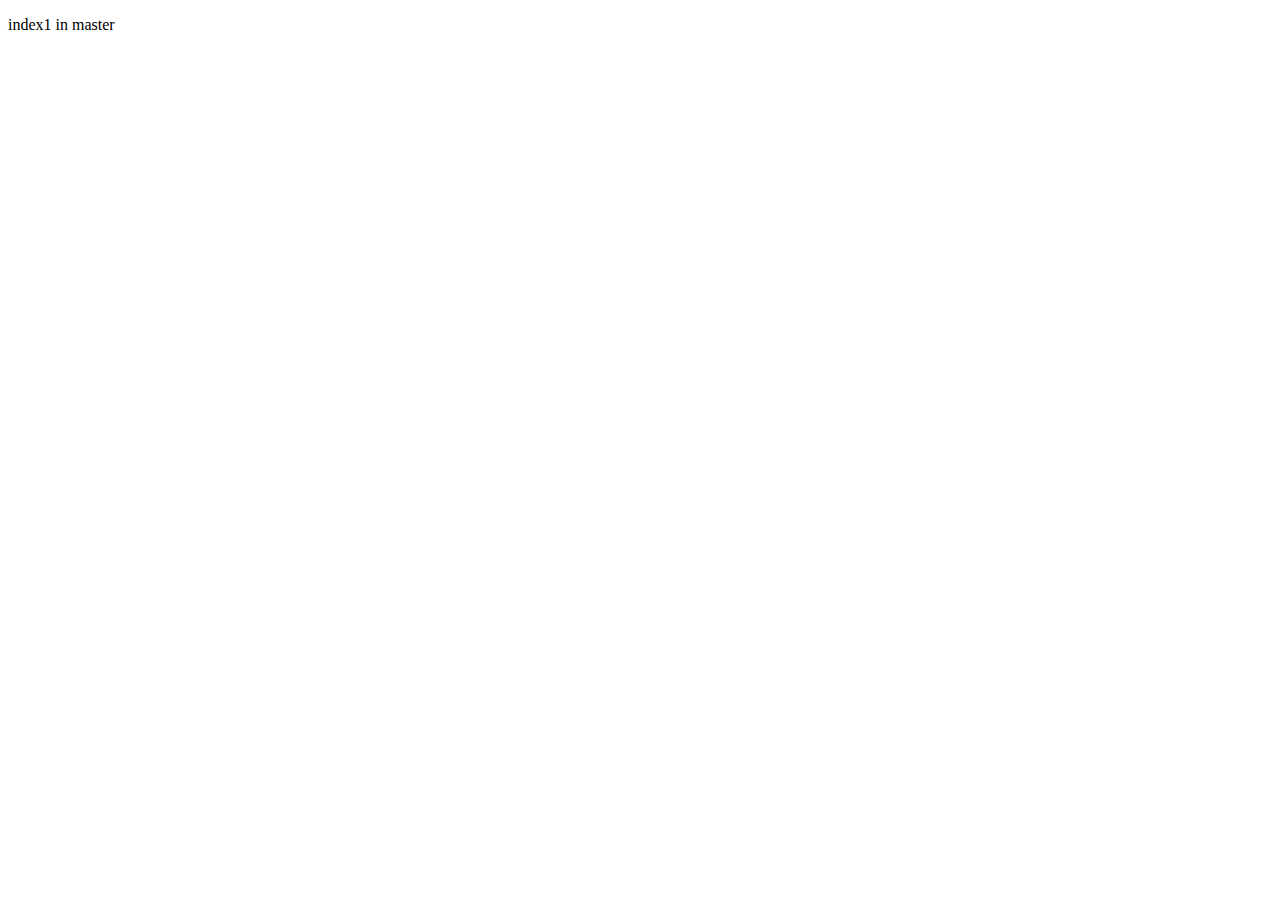
==== index1.html @ dba2704f "init" ====
<!DOCTYPE html>
<html lang="en">
<head>
  <meta charset="UTF-8">
  <meta http-equiv="X-UA-Compatible" content="IE=edge">
  <meta name="viewport" content="width=device-width, initial-scale=1.0">
  <title>Document</title>
</head>
<body>
  <p>index1 in master</p>
</body>
</html>
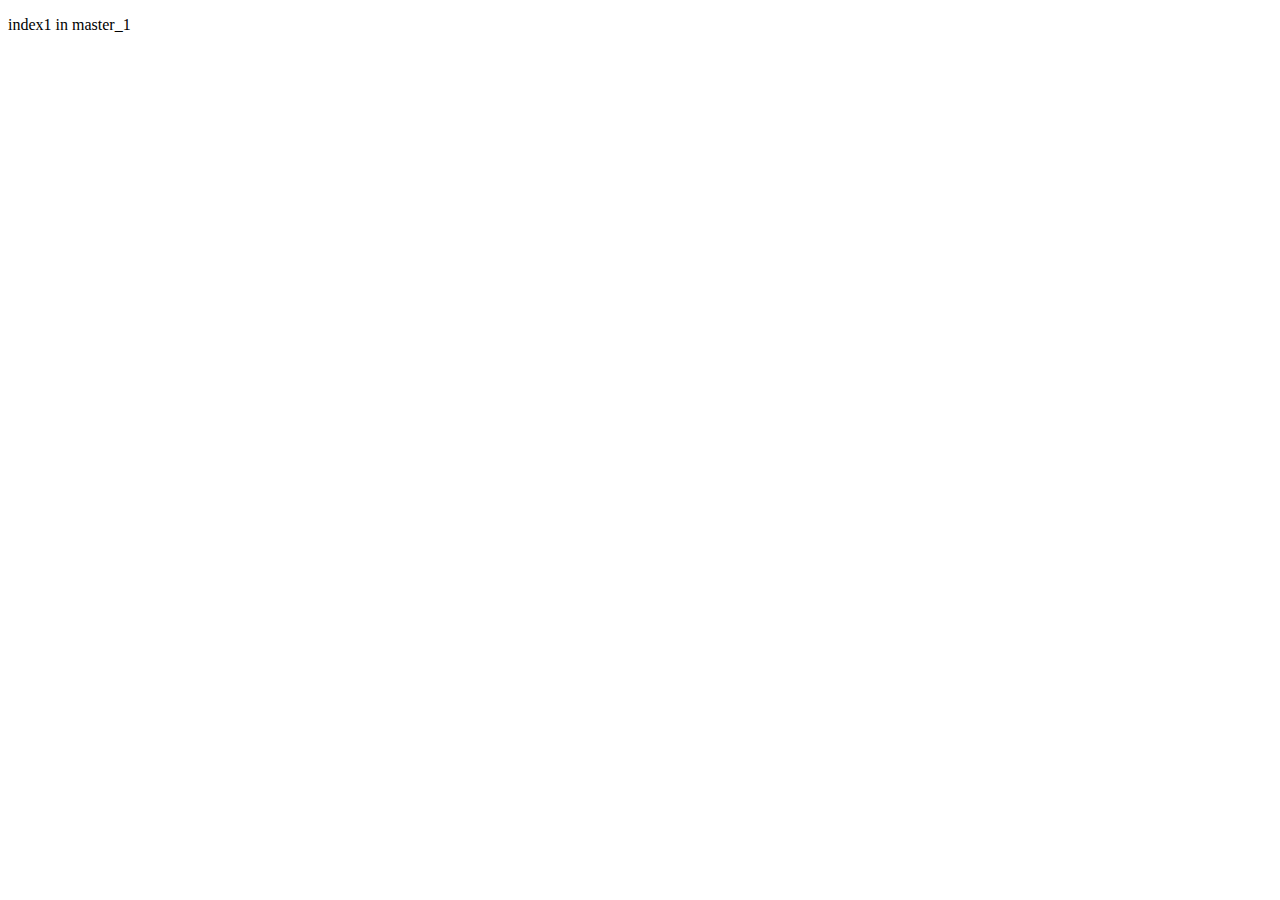
==== commit 5cbf9e13: "i1ma" ====
--- a/index1.html
+++ b/index1.html
@@ -7,6 +7,6 @@
   <title>Document</title>
 </head>
 <body>
-  <p>index1 in master</p>
+  <p>index1 in master_1</p>
 </body>
 </html>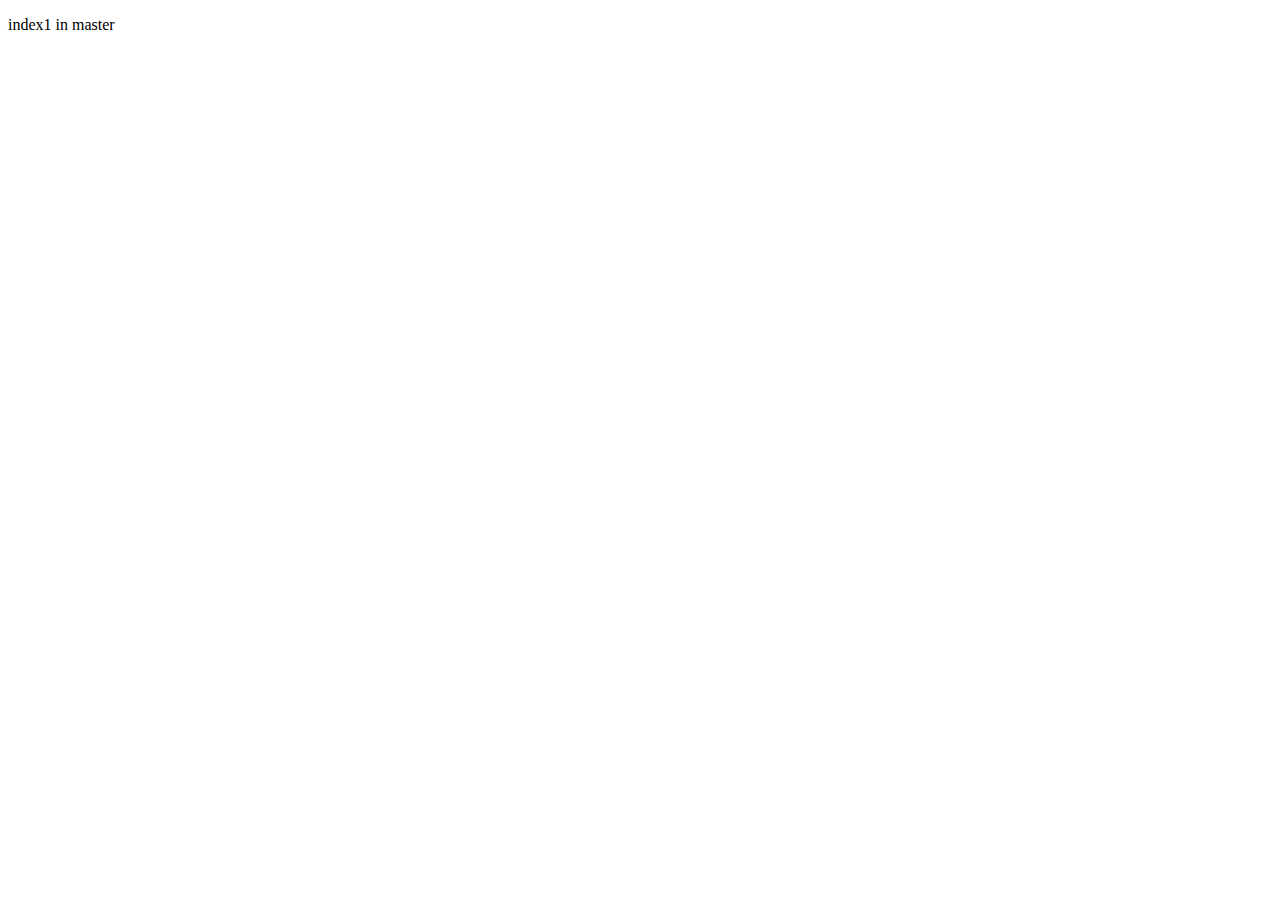
==== commit cf7950f6: "init" ====
--- a/index1.html
+++ b/index1.html
@@ -7,6 +7,6 @@
   <title>Document</title>
 </head>
 <body>
-  <p>index1 in master_1</p>
+  <p>index1 in master</p>
 </body>
 </html>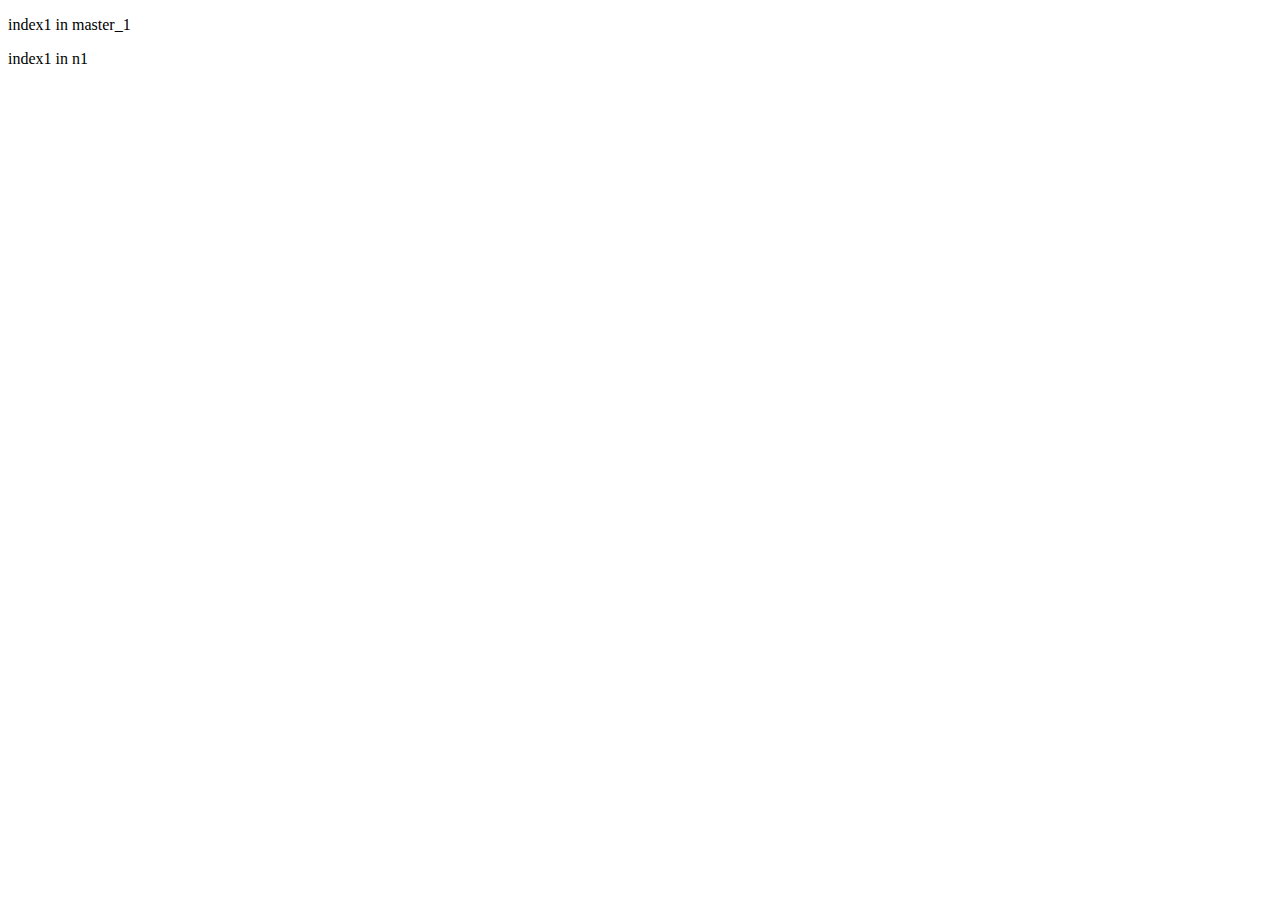
==== commit 1b376eb3: "i1n1" ====
--- a/index1.html
+++ b/index1.html
@@ -7,6 +7,7 @@
   <title>Document</title>
 </head>
 <body>
-  <p>index1 in master</p>
+  <p>index1 in master_1</p>
+  <p>index1 in n1</p>
 </body>
 </html>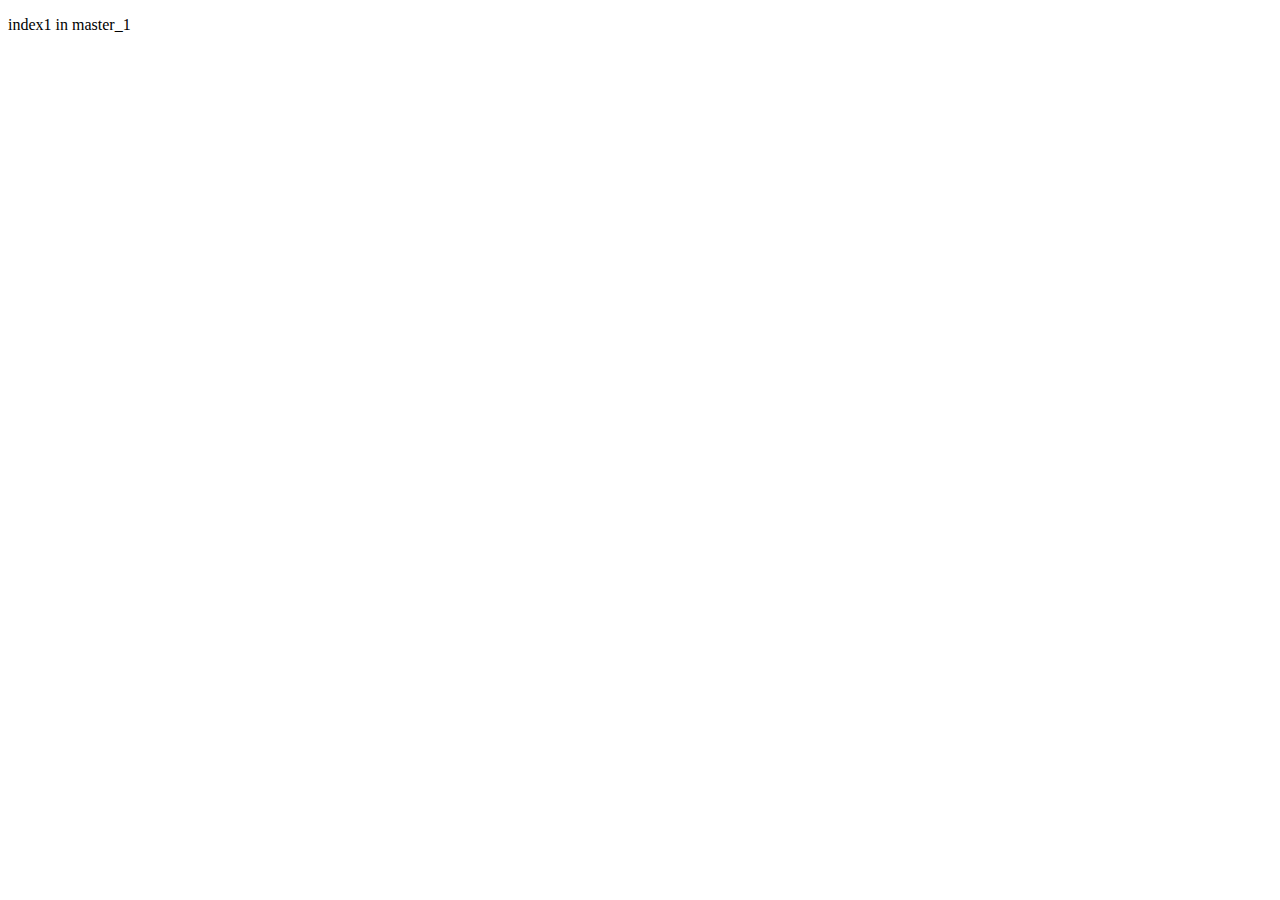
==== commit 1c0e26bb: "i1ma" ====
--- a/index1.html
+++ b/index1.html
@@ -8,6 +8,5 @@
 </head>
 <body>
   <p>index1 in master_1</p>
-  <p>index1 in n1</p>
 </body>
 </html>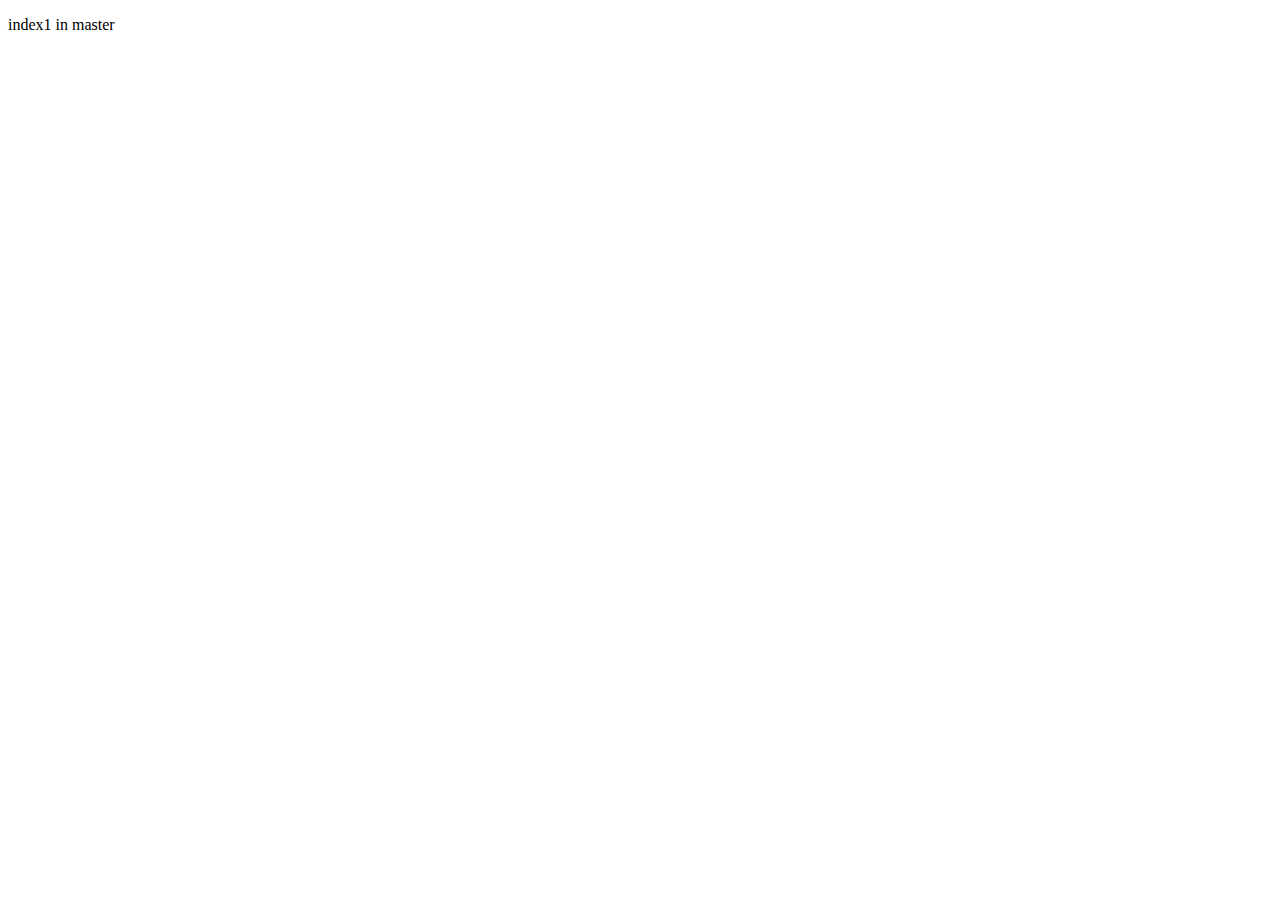
==== commit d5df3661: "init" ====
--- a/index1.html
+++ b/index1.html
@@ -7,6 +7,6 @@
   <title>Document</title>
 </head>
 <body>
-  <p>index1 in master_1</p>
+  <p>index1 in master</p>
 </body>
 </html>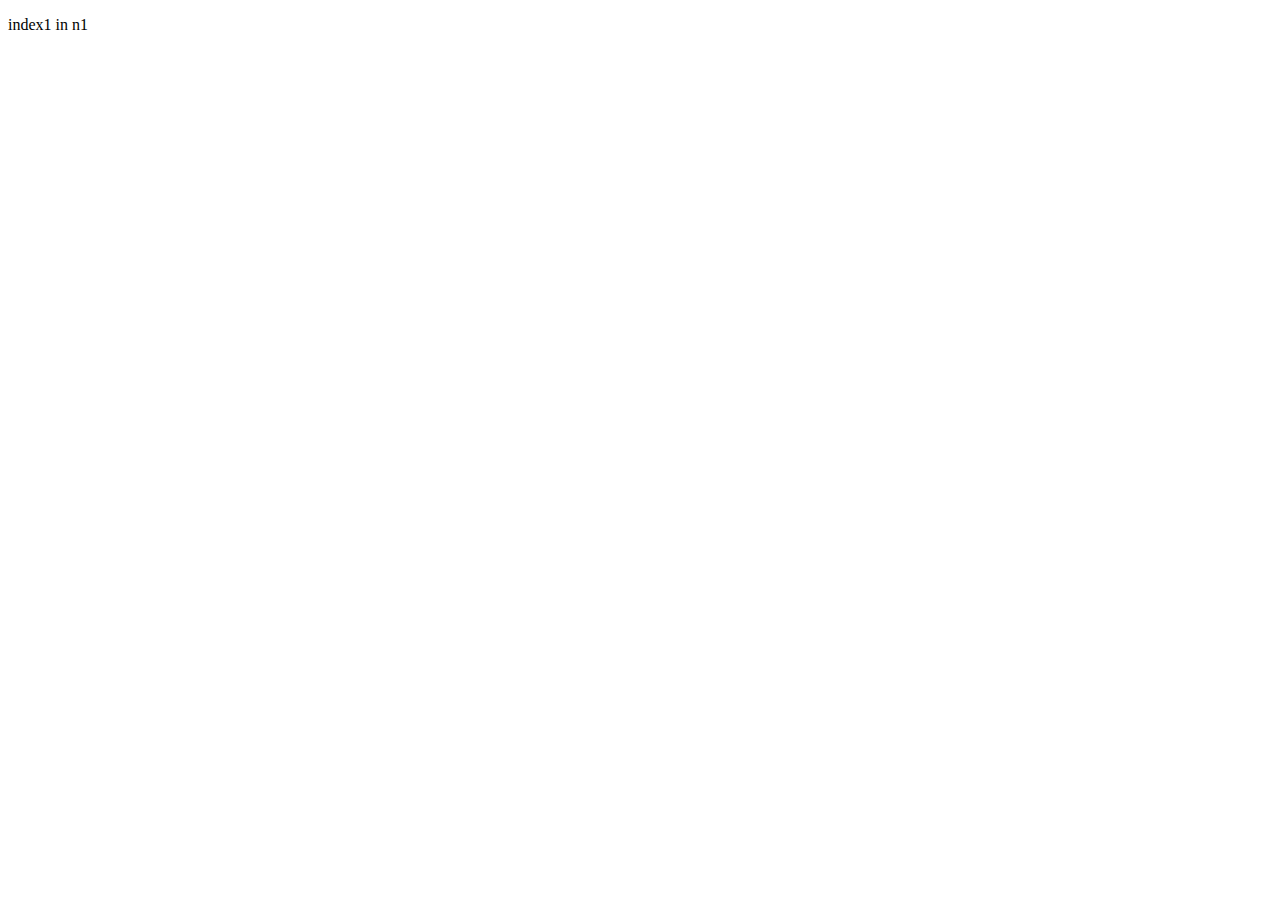
==== commit a2a05e56: "modify index1 in n1" ====
--- a/index1.html
+++ b/index1.html
@@ -7,6 +7,6 @@
   <title>Document</title>
 </head>
 <body>
-  <p>index1 in master</p>
+  <p>index1 in n1</p>
 </body>
 </html>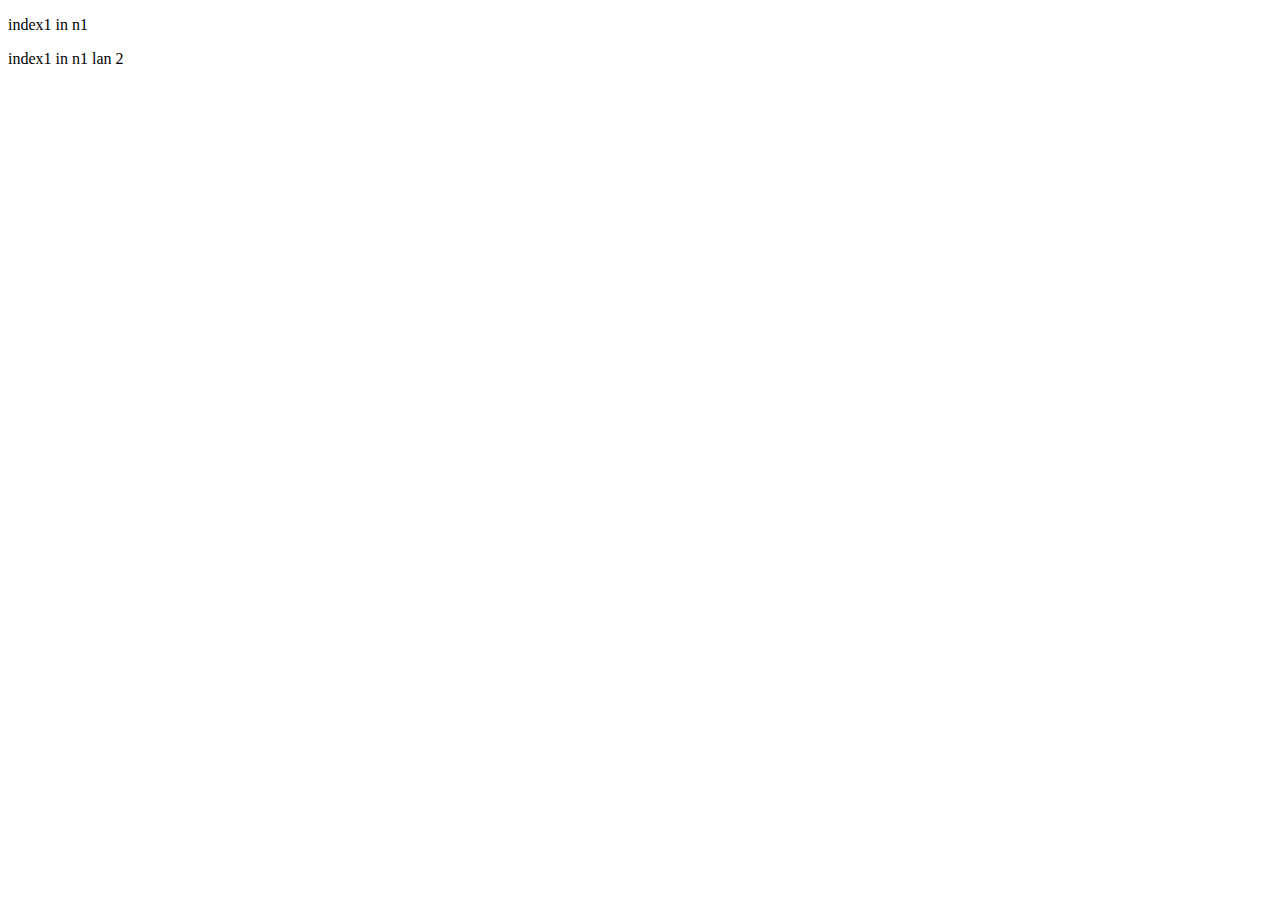
==== commit 90580b5d: "add p in index1 in n1" ====
--- a/index1.html
+++ b/index1.html
@@ -8,5 +8,6 @@
 </head>
 <body>
   <p>index1 in n1</p>
+  <p>index1 in n1 lan 2</p>
 </body>
 </html>